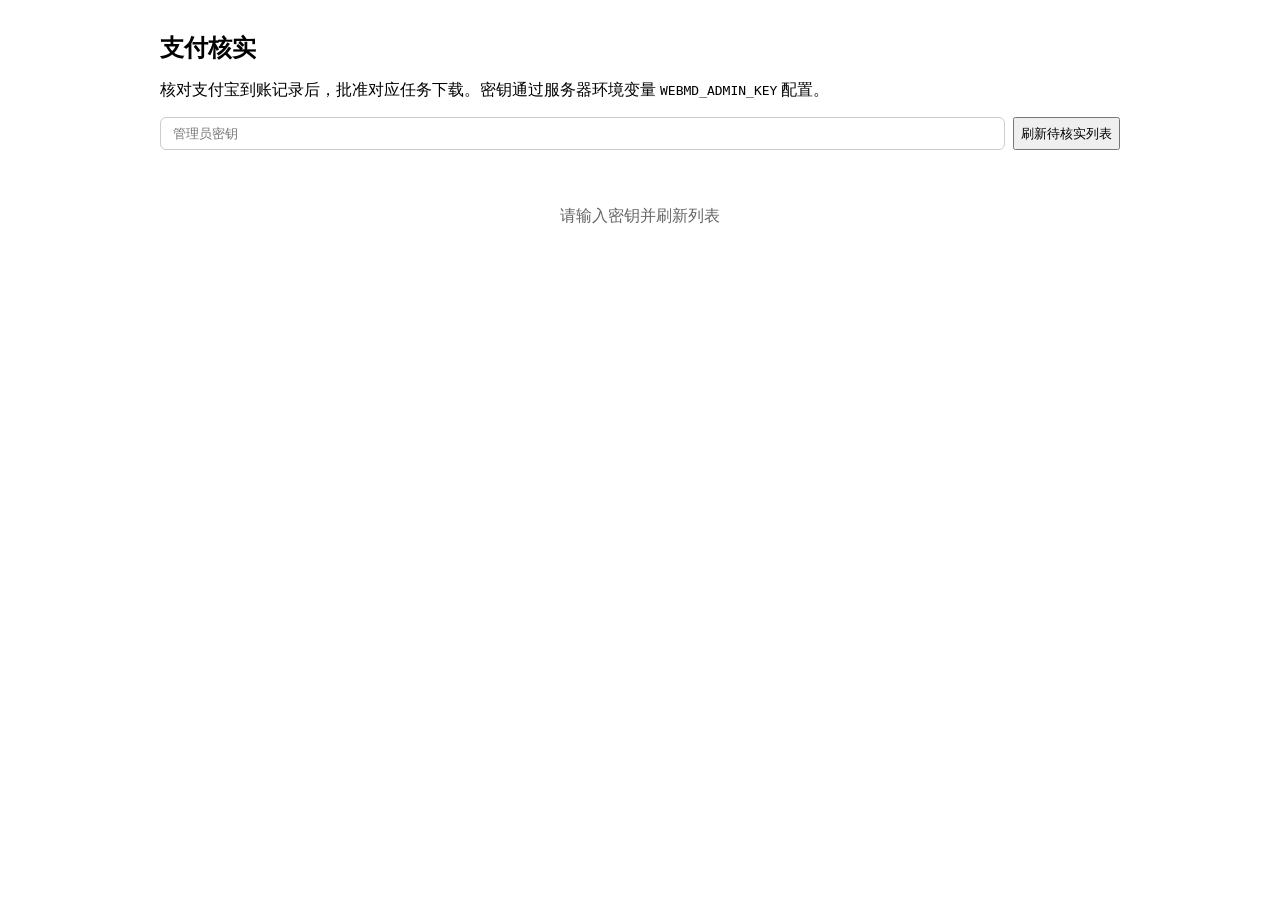
==== frontend/admin.html @ ad110b8a "feat: 免费下载并添加自愿打赏，付费下载改为可配置开关 默认关闭付费拦截，任务完成后直接下载；下载区下方展示支付宝打赏码。保留付费核实与管理页，可通过环境变量重新开启。  Co-authored-" ====
<!DOCTYPE html>
<html lang="zh-CN">
<head>
  <meta charset="UTF-8">
  <meta name="viewport" content="width=device-width, initial-scale=1.0">
  <title>支付核实 · WebMD 管理</title>
  <link rel="stylesheet" href="/css/style.css">
  <style>
    .admin-page { max-width: 960px; margin: 2rem auto; padding: 0 1rem; }
    .admin-page h1 { font-size: 1.5rem; margin-bottom: 0.5rem; }
    .admin-key-row { display: flex; gap: 0.5rem; margin: 1rem 0 1.5rem; flex-wrap: wrap; }
    .admin-key-row input { flex: 1; min-width: 200px; padding: 0.5rem 0.75rem; border: 1px solid #ccc; border-radius: 6px; }
    .admin-table { width: 100%; border-collapse: collapse; font-size: 0.9rem; }
    .admin-table th, .admin-table td { border: 1px solid #e0e0e0; padding: 0.6rem 0.75rem; text-align: left; }
    .admin-table th { background: #f5f7fa; }
    .admin-empty { color: #666; padding: 2rem 0; text-align: center; }
    .admin-msg { margin-top: 1rem; color: #c0392b; }
    .admin-msg.ok { color: #27ae60; }
  </style>
</head>
<body>
  <div class="admin-page">
    <h1>支付核实</h1>
    <p class="hint">核对支付宝到账记录后，批准对应任务下载。密钥通过服务器环境变量 <code>WEBMD_ADMIN_KEY</code> 配置。</p>
    <div class="admin-key-row">
      <input type="password" id="admin-key" placeholder="管理员密钥" autocomplete="off">
      <button type="button" class="btn btn-primary" id="btn-load">刷新待核实列表</button>
    </div>
    <div id="admin-content">
      <p class="admin-empty">请输入密钥并刷新列表</p>
    </div>
    <p class="admin-msg hidden" id="admin-msg"></p>
  </div>
  <script src="/js/admin.js"></script>
</body>
</html>
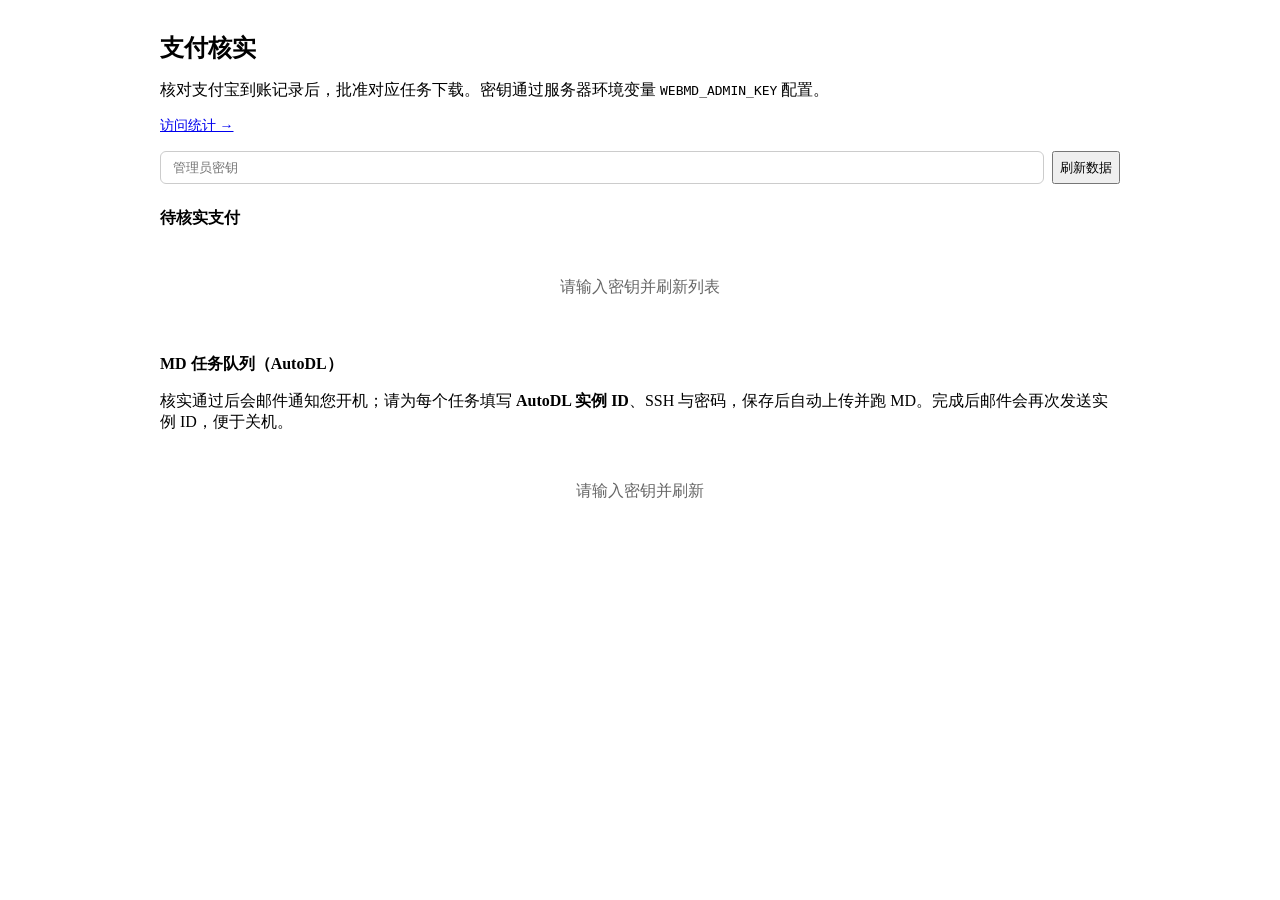
==== commit 4eaa0fad: "feat: 力场可靠性加固、线形肽选项与双文件预览修复 禁止静默切换配体净电荷（失败时探测并请用户确认）；记录 GAFF2/AM1-BCC 与净电荷；参数化前做简单结构检查；环肽成环拓扑验证；新增线形" ====
--- a/frontend/admin.html
+++ b/frontend/admin.html
@@ -16,18 +16,37 @@
     .admin-empty { color: #666; padding: 2rem 0; text-align: center; }
     .admin-msg { margin-top: 1rem; color: #c0392b; }
     .admin-msg.ok { color: #27ae60; }
+    .stat-cards { display: grid; grid-template-columns: repeat(auto-fit, minmax(140px, 1fr)); gap: 12px; margin-bottom: 1.5rem; }
+    .stat-card { background: #f5f7fa; border: 1px solid #e8ecf0; border-radius: 8px; padding: 14px 16px; }
+    .stat-card .label { font-size: 0.8125rem; color: #666; margin-bottom: 4px; }
+    .stat-card .value { font-size: 1.75rem; font-weight: 800; color: var(--color-primary, #1a6b5c); }
+    .admin-section-title { font-size: 1rem; margin: 1.5rem 0 0.75rem; }
+    .admin-md-card { border: 1px solid #e0e0e0; border-radius: 8px; padding: 12px 14px; margin-bottom: 12px; background: #fafbfc; }
+    .admin-md-card p { margin: 0 0 8px; font-size: 0.875rem; }
+    .admin-ssh-row { display: flex; gap: 8px; flex-wrap: wrap; align-items: center; }
+    .admin-ssh-row .ssh-cmd { flex: 1; min-width: 220px; }
+    .admin-ssh-row .ssh-pwd { width: 140px; }
+    .admin-ssh-row .ssh-server-id { width: 160px; }
   </style>
 </head>
 <body>
   <div class="admin-page">
     <h1>支付核实</h1>
     <p class="hint">核对支付宝到账记录后，批准对应任务下载。密钥通过服务器环境变量 <code>WEBMD_ADMIN_KEY</code> 配置。</p>
+    <p class="admin-nav" style="margin-bottom:1rem;font-size:0.875rem;"><a href="/stats.html">访问统计 →</a></p>
     <div class="admin-key-row">
       <input type="password" id="admin-key" placeholder="管理员密钥" autocomplete="off">
-      <button type="button" class="btn btn-primary" id="btn-load">刷新待核实列表</button>
+      <button type="button" class="btn btn-primary" id="btn-load">刷新数据</button>
     </div>
+    <div id="user-stats"></div>
+    <h2 class="admin-section-title">待核实支付</h2>
     <div id="admin-content">
       <p class="admin-empty">请输入密钥并刷新列表</p>
+    </div>
+    <h2 class="admin-section-title">MD 任务队列（AutoDL）</h2>
+    <p class="hint" style="margin-bottom:0.75rem;">核实通过后会邮件通知您开机；请为每个任务填写 <strong>AutoDL 实例 ID</strong>、SSH 与密码，保存后自动上传并跑 MD。完成后邮件会再次发送实例 ID，便于关机。</p>
+    <div id="md-queue-content">
+      <p class="admin-empty">请输入密钥并刷新</p>
     </div>
     <p class="admin-msg hidden" id="admin-msg"></p>
   </div>
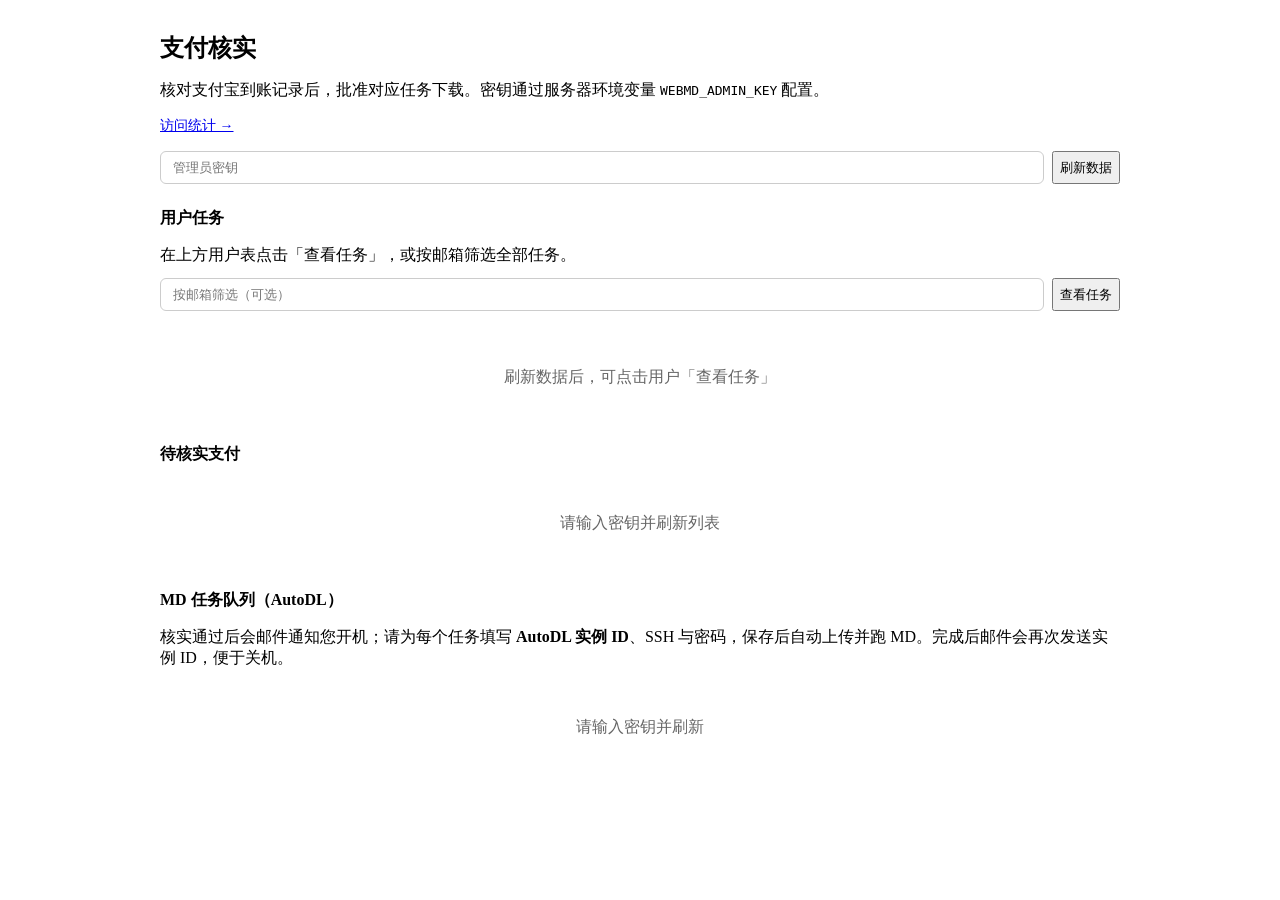
==== commit 5a05e58a: "feat: 管理端可查看注册用户的任务列表 新增按用户/邮箱筛选任务的管理员接口，用户表增加「查看任务」与任务总览区。  Co-authored-by: Cursor <cursoragent@cur" ====
--- a/frontend/admin.html
+++ b/frontend/admin.html
@@ -39,10 +39,20 @@
       <button type="button" class="btn btn-primary" id="btn-load">刷新数据</button>
     </div>
     <div id="user-stats"></div>
+    <h2 class="admin-section-title">用户任务</h2>
+    <p class="hint" style="margin-bottom:0.75rem;">在上方用户表点击「查看任务」，或按邮箱筛选全部任务。</p>
+    <div class="admin-key-row" style="margin-top:0;">
+      <input type="text" id="admin-task-email" placeholder="按邮箱筛选（可选）" autocomplete="off">
+      <button type="button" class="btn btn-secondary" id="btn-load-tasks">查看任务</button>
+    </div>
+    <div id="user-tasks">
+      <p class="admin-empty">刷新数据后，可点击用户「查看任务」</p>
+    </div>
     <h2 class="admin-section-title">待核实支付</h2>
     <div id="admin-content">
       <p class="admin-empty">请输入密钥并刷新列表</p>
     </div>
+    <p class="admin-msg hidden" id="admin-msg-top"></p>
     <h2 class="admin-section-title">MD 任务队列（AutoDL）</h2>
     <p class="hint" style="margin-bottom:0.75rem;">核实通过后会邮件通知您开机；请为每个任务填写 <strong>AutoDL 实例 ID</strong>、SSH 与密码，保存后自动上传并跑 MD。完成后邮件会再次发送实例 ID，便于关机。</p>
     <div id="md-queue-content">
@@ -50,6 +60,6 @@
     </div>
     <p class="admin-msg hidden" id="admin-msg"></p>
   </div>
-  <script src="/js/admin.js"></script>
+  <script src="/js/admin.js?v=20260716m"></script>
 </body>
 </html>
